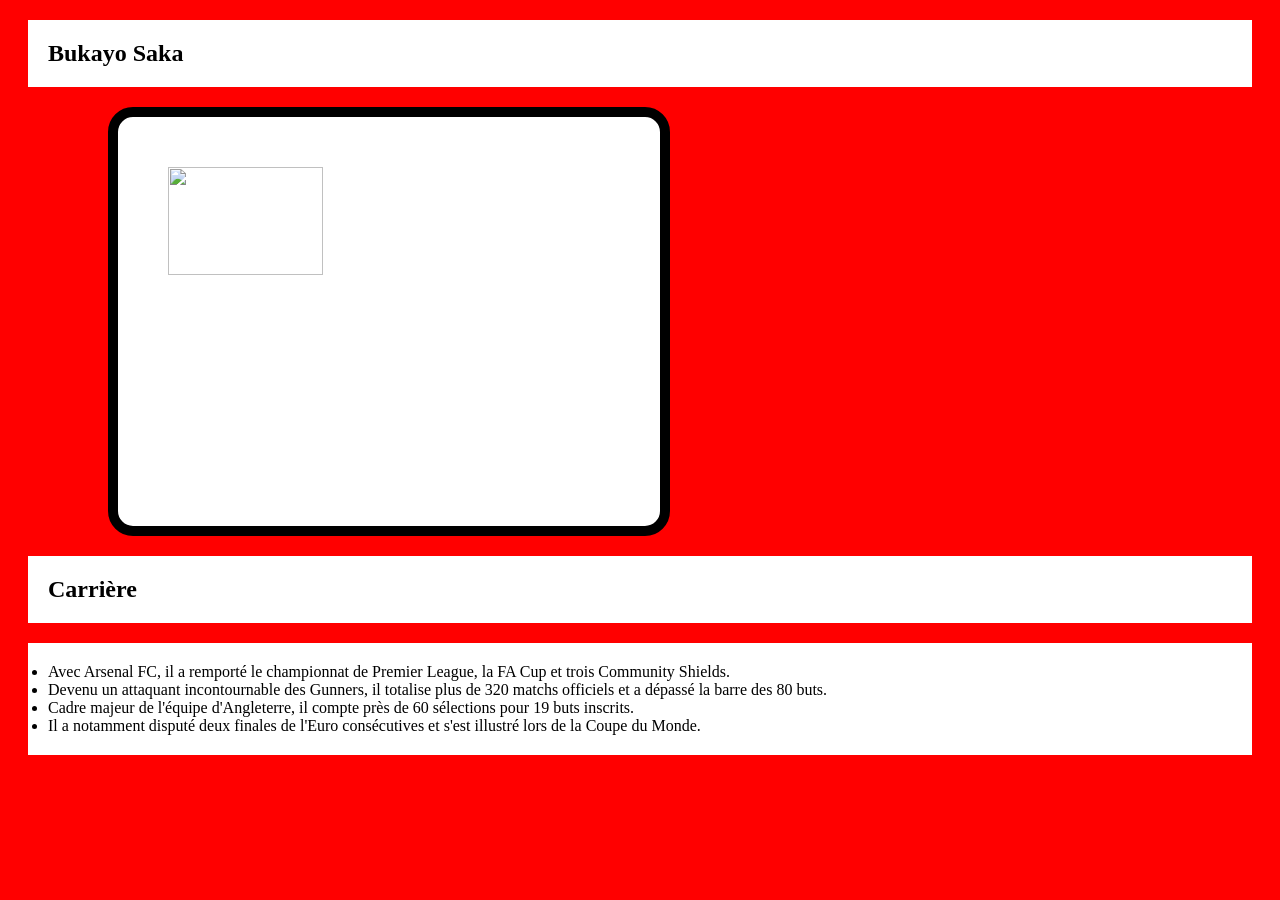
==== carrière.html @ 0bd43997 "Add files via upload" ====
<html>

<head>
    <title>Bukayo Saka</title> 
	<link rel="stylesheet" href="styles.css">
</head>

<body> 
    <h2>Bukayo Saka</h2>
	
	<img src="images/saka3.jpg" alt="" >

    <p></p>
	

		<h2>Carrière</h2>
	

				<ul>
					<li>Avec Arsenal FC, il a remporté le championnat de Premier League, la FA Cup et trois Community Shields.</li>
					<li>Devenu un attaquant incontournable des Gunners, il totalise plus de 320 matchs officiels et a dépassé la barre des 80 buts.</li>
					<li>Cadre majeur de l'équipe d'Angleterre, il compte près de 60 sélections pour 19 buts inscrits.</li>
					<li>Il a notamment disputé deux finales de l'Euro consécutives et s'est illustré lors de la Coupe du Monde.</li>
				</ul>
				
				
</body>
</html>
---- styles.css ----
body{
	background-color: red;
}

hl{
   font-size: 100px;
}

img{
	width: 35%;
	border: solid;
	border-radius: 25px;
	background-color: white;
	border-color: black;
	border-width: 10px;
	padding: 50px;
	margin-left: 100px;
}

h2 {
	color: black
	width: 500px;
	 padding: 20px;
	margin: 20px;
	background-color: white;
}
 
ul {
	color: black;
	 padding: 20px;
	margin: 20px;
	background-color: white;
}

ol {
	color: black;
	 padding: 20px;
	margin: 20px;
	background-color: white;
}
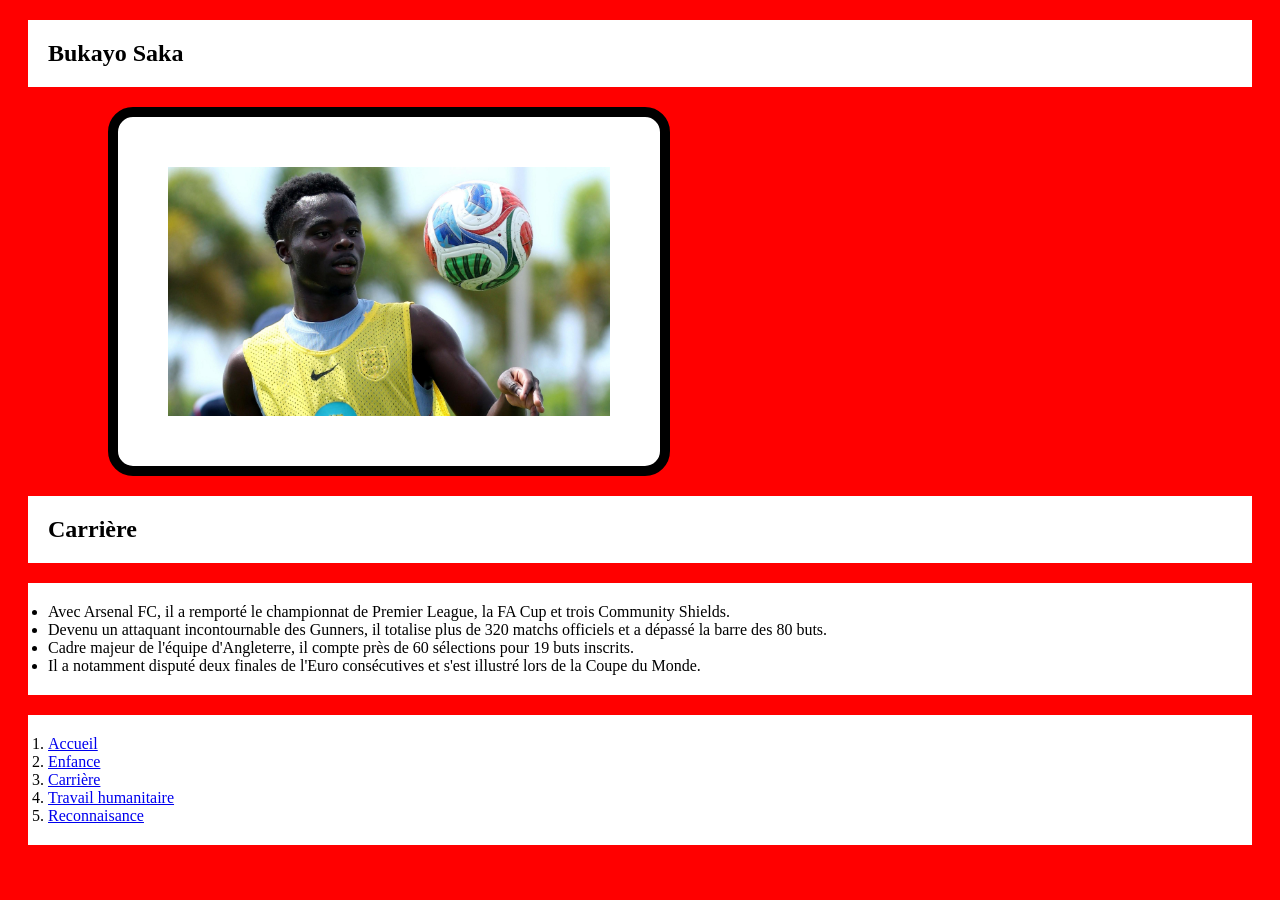
==== commit cf49b740: "Add files via upload" ====
--- a/carrière.html
+++ b/carrière.html
@@ -23,7 +23,13 @@
 					<li>Il a notamment disputé deux finales de l'Euro consécutives et s'est illustré lors de la Coupe du Monde.</li>
 				</ul>
 				
-				
+				<ol>
+		<li><a href="index.html">Accueil</a></li>
+		<li><a href="enfance.html">Enfance</a></li>
+		<li><a href="carrière.html">Carrière</a></li>
+		<li><a href="travail humanitaire.html">Travail humanitaire</a></li>
+		<li><a href="reconnaisance.html">Reconnaisance</a></li>
+	</ol>	
 </body>
 </html>
 
